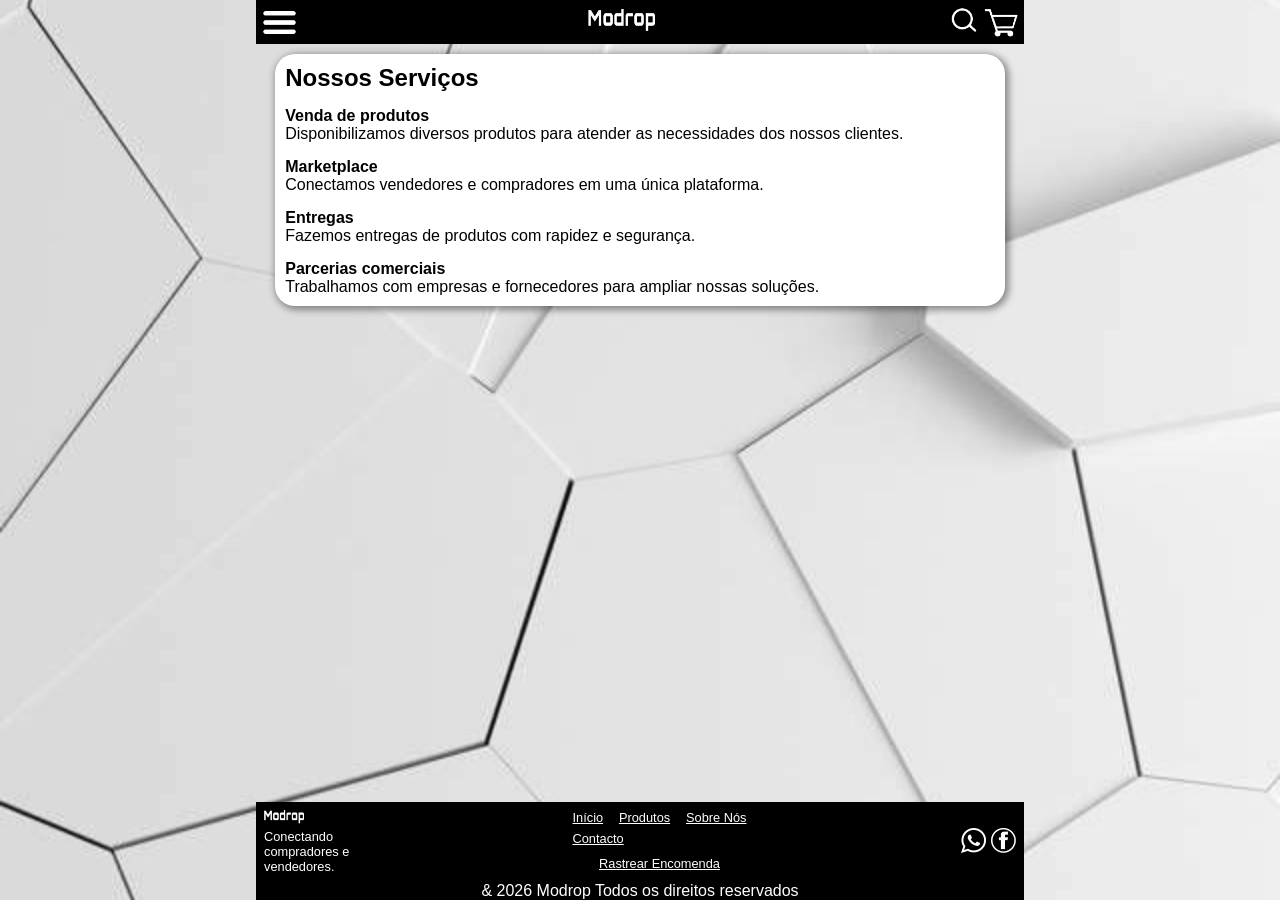
==== paginas/serviços.html @ f8283695 "Initial commit" ====
<!DOCTYPE html>
<html lang="pt-AOA">
<head>
    <meta charset="UTF-8">
    <meta name="viewport" content="width=device-width, initial-scale=1.0">
    <link rel="stylesheet" href="servicos.css">
    <title>Serviços</title>
</head>
<body>

<header>
<img src="../assets/img/menubranco.png" alt="menu hamburguer" width="37px" id="hamburguer" onclick="abrirmenu()">

<img src="../assets/img/logom1.png" alt="logo" width="67px">

  <div><img src="../assets/img/icones/icone-pesquisa.png" alt="icone pesquisa" width="40px"><img src="../assets/img/icones/icone-carrinho-linhabranc.png" alt="icone carrinho" width="35px">
    </div>
</header>

 <ul id="menu">
    <li><a href="../index.html">Home</a></li>
    <li><a href="../paginas/todos-produto.html">Produtos</a></li>
    <li><a href="../paginas/nossos-vendedores.html">Nossos vendedores</a></li>
    <li><a href="../paginas/rastrear-pedido.html">Rastrear pedido</a></li>
    <li><a href="../paginas/contactos.html">Contactos</a></li>
    <li><a href="../paginas/sobrenos.html">Sobre Nós</a></li>
    </ul>
 <div id="overlay" onclick="abrirmenu()" ></div>

 <section id="servicos"><!--Inicio serviços-->
    
      <h1>Nossos Serviços</h1>
    <div class="card">
    <h4>Venda de produtos</h4>
    <p>Disponibilizamos diversos produtos para atender as necessidades dos nossos clientes.</p>
    </div>

    <div class="card">
    <h4>Marketplace</h4>
    <p>Conectamos vendedores e compradores em uma única plataforma.</p>
    </div>

    <div class="card">
    <h4>Entregas</h4>
    <p>Fazemos entregas de produtos com rapidez e segurança.</p>
    </div>

    <div class="card">
    <h4>Parcerias comerciais</h4>
    <p>Trabalhamos com empresas e fornecedores para ampliar nossas soluções.</p></div>
    </section>

    <footer>
  <div id="rodape">  
          
     <div style=" width:110px;">
        <img src="../assets/img/logom1.png" alt="logo Modrop" width="40px">
        <p>Conectando compradores e vendedores.</p>
     </div>

     <div id="linksrodape">
         <a href="../index.html" target="_self">Início</a>
        <a href="../paginas/todos-produto.html" target="_self">Produtos</a>
        <a href="../paginas/sobrenos.html" target="_self">Sobre Nós</a>
        <a href="../paginas/contactos.html" target="_self">Contacto</a>
        <a href="../paginas/rastrear.html" target="_self" style="margin: auto;" >Rastrear Encomenda</a>
     </div>

     <div id="redes">
         <p><a href="#"><img src="../assets/img/icones/whatsapp-branco.png" alt="logo-whatapp" width="25px"></a></p>
        <p>
        <a href="#"><img src="../assets/img/icones/fb-branco.png" alt="logo-facebook" width="25px"></a></p>
        
     </div>
  </div>
  <p style="text-align: center;">& 2026 Modrop Todos os direitos reservados</p>
</footer>
     

    <script src="servicos.js"></script>
</body>
</html>
---- paginas/servicos.css ----
@charset "UTF-8";

@font-face {
    font-family: "Montserrat";
    src: url(css/fontes/Montserrat-Medium.ttf) format("truetype");
}
@font-face {
    font-family: "Orbitron-Regular";
    src: url(fontes/Orbitron-Regular.ttf) format(truetype);
}
@font-face {
    font-family:"OpenSans-Regular" ;
    src: url(fontes/OpenSans-Regular.ttf) format(truetype);
}
*{  
    padding: 0p;
    margin: 0px;
    box-sizing: border-box;
    font-family: "Montserrat", sans-serif;
}
:root{
    --cor-azul: #0e3d59;
    --cor-laranja-forte: #d97925;
    --cor-laranja-meio: #f29a2e;
    --cor-laranja-fraco: #f2ab27;
    --cor-cinza-claro:#e7e7e7;
    --cor-cinza-claro1:#d0d0d0;
    --cor-cinza-claro2:#b8b8b8;
    --cor-cinza-claro3:#a0a0a0;
    --cor-cinza-medio:#c0c0c0;
    --cor-cinza-medio1:#9c9c9c;
    --cor-cinza-medio2:#797979;
    --cor-cinza-escuro:#555555;
    --cor-cinza-escuro1:#313131;
}

body{
    max-width: 768px;
    margin: auto;
    background: var(--cor-cinza-escuro1) url(../assets/img/fundo1.jpg) no-repeat center center;
    background-size: cover;  
}

header{
    background-color: black;
    display: flex;
    justify-content: space-between;
    align-items: center;
    padding-left: 5px;
    padding-right: 5px;
    margin-bottom: 10px;

}


#menu{
    position: fixed;
    top: 45px;
    left: -200px;
    margin: 5px;
    background-color: var(--cor-azul);
    padding: 15px;
    list-style: none;
    border-radius: 10px;
    box-shadow: 2px 2px 9px 3px rgba(0, 0, 0, 0.404);
    transition: .4s;
    z-index: 1000;
}

#menu.ativo{
    left: 0;
}

#overlay{
    position: fixed;
    top: 0;
    left: 0;
    width: 100%;
    height: 100%;
    background-color: rgba(0, 0, 0, 0.829);
    display: none;
    z-index: 999;
}

#overlay.ativo{
    display: block;
}

#menu > li > a{
text-decoration: none;
color: white;
font-weight: 400;
transition: 0.5s;
line-height: 25px;
}

#menu > li > a:hover{
 background-color: #141414;
 padding: 4px;
 border-radius: 10px;
 z-index: 100;
}

#servicos{
    padding: 10px;
    background-color: white;
    border-radius: 20px;
    box-shadow: 2px 2px 7px 2px rgba(0, 0, 0, 0.404);
    width: 95%;
    margin: auto;
}


.card{
    margin-top: 15px;
}

h4{
    font-weight: 600;
}

/*inicio rodape*/
footer{
  background-color: rgb(0, 0, 0); 
  color:white;
  margin-top: auto;
  position: fixed;
  bottom: 0;
  width: 100%;
  margin: auto;
  max-width: 768px; ;
}

#rodape{
    
    font-size: 0.8em;
    padding: 5px;
    display: flex;
    flex-flow: row nowrap;
    justify-content: space-between;
}

#rodape > div{
    padding: 3px;
}

#redes{
    display: flex;
    flex-flow: row nowrap;
    justify-content: center;
    gap: 5px;
   align-items: center;
}

#linksrodape{
    width: 190px;
    display: flex;
    flex-flow: row wrap;
    justify-content: space-between;
}

#linksrodape > a {
    padding-right: 10px;
    color: white;
    transition: 0.5s;
}

#linksrodape > a:hover{
    transform: scale(1.2);
}


@media screen and (min-width:768px){

   
}
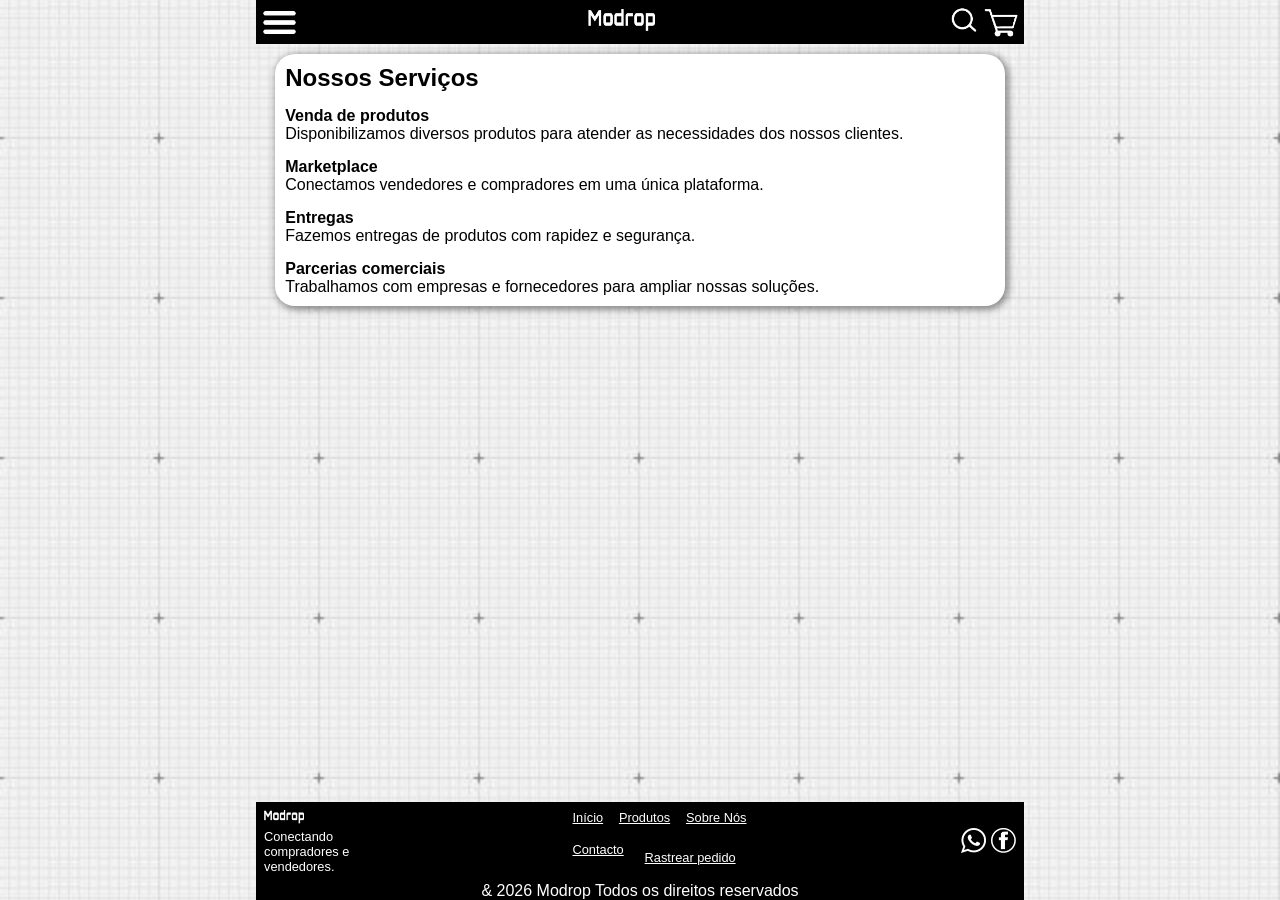
==== commit cb333cac: "Novas alterações" ====
--- a/paginas/serviços.html
+++ b/paginas/serviços.html
@@ -63,7 +63,7 @@
         <a href="../paginas/todos-produto.html" target="_self">Produtos</a>
         <a href="../paginas/sobrenos.html" target="_self">Sobre Nós</a>
         <a href="../paginas/contactos.html" target="_self">Contacto</a>
-        <a href="../paginas/rastrear.html" target="_self" style="margin: auto;" >Rastrear Encomenda</a>
+        <a href="../index.html#rastreamento" target="_self" style="margin: auto;" >Rastrear pedido</a>
      </div>
 
      <div id="redes">
--- a/paginas/servicos.css
+++ b/paginas/servicos.css
@@ -37,7 +37,7 @@
 body{
     max-width: 768px;
     margin: auto;
-    background: var(--cor-cinza-escuro1) url(../assets/img/fundo1.jpg) no-repeat center center;
+    background: var(--cor-cinza-escuro1) url(../assets/img/fundo2.jpg) no-repeat center center;
     background-size: cover;  
 }
 
